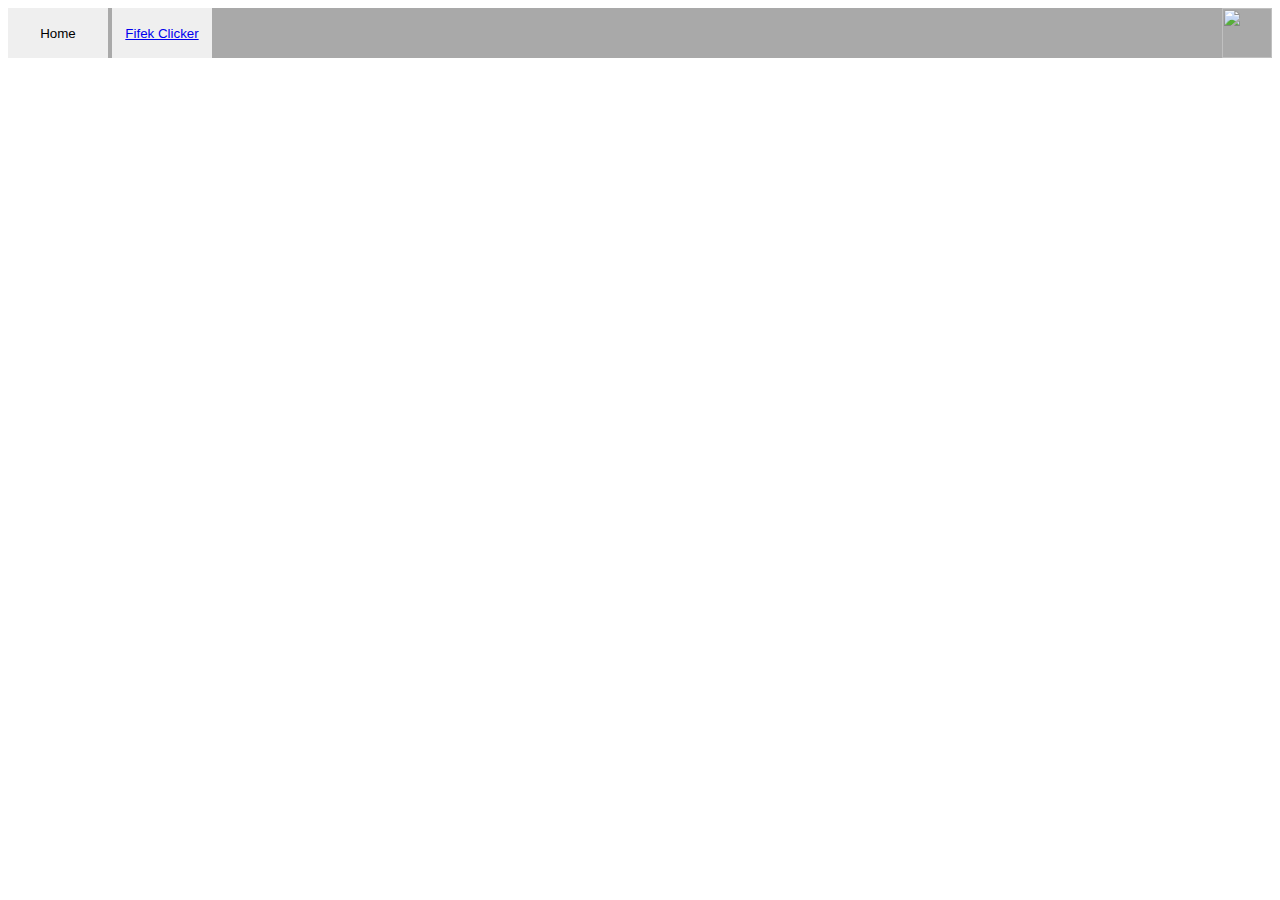
==== index.html @ 7ae88b81 "Add files via upload" ====
<html>
    <head>
        <link rel="stylesheet" href="style.css">
        <title>WagonBot</title>
        <link rel="icon" href="938407168657469520.ico">
    </head>
    <body>
        <nav style="width: 100%;height: 50px;background-color: darkgray;">
            <button class="button--nav">
                Home
            </button>
            <button class="button--nav">
                <a href="fifekclicker.html">Fifek Clicker</a>
            </button>
            <img width="50px" height="50px" src="938407168657469520.ico" style="float: right;">
        </nav>
    </body>
</html>
---- style.css ----
html {
    scroll-behavior: smooth;
}

.box {
    width: 500px;
    height: 500px;
    background-color: red;

}

.button--nav {
    width: 100px;
    height: 50px;
    border-width: 0px;
}

.button--clicker {
    border-radius: 50%;
    background-color: blue;
    width: 200px;
    height: 200px;
    position: fixed;

}

.clicker--button {
    background-color: blue;
    border: none;
    margin-top: 80px;
    border-radius: 50%;
}

.clicker--img {
    border-radius: 50%;
}
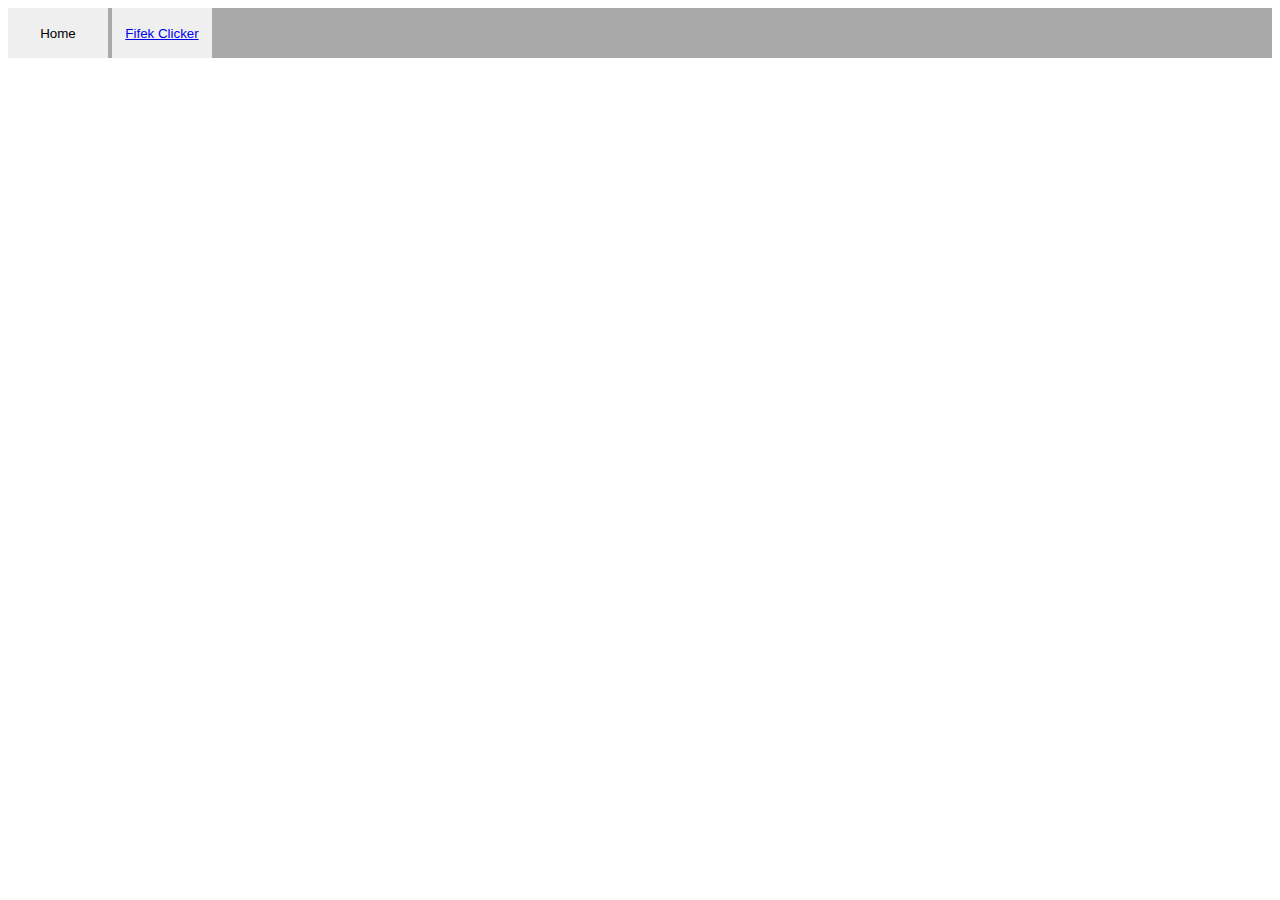
==== commit 6c20fcec: "Update index.html" ====
--- a/index.html
+++ b/index.html
@@ -1,8 +1,7 @@
 <html>
     <head>
         <link rel="stylesheet" href="style.css">
-        <title>WagonBot</title>
-        <link rel="icon" href="938407168657469520.ico">
+        <title>Fifek Clicker</title>
     </head>
     <body>
         <nav style="width: 100%;height: 50px;background-color: darkgray;">
@@ -12,7 +11,6 @@
             <button class="button--nav">
                 <a href="fifekclicker.html">Fifek Clicker</a>
             </button>
-            <img width="50px" height="50px" src="938407168657469520.ico" style="float: right;">
         </nav>
     </body>
-</html>+</html>
